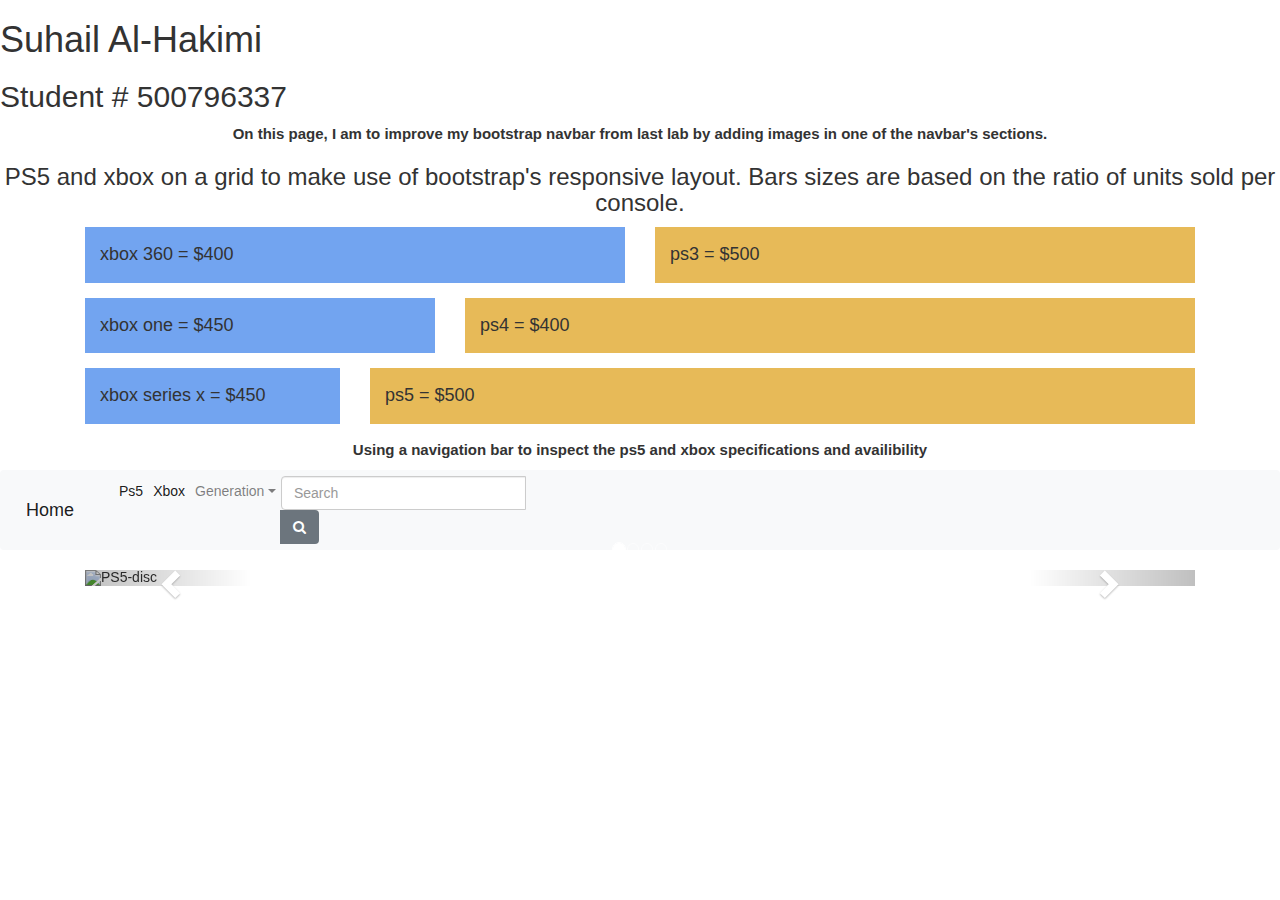
==== jquery/lab4.html @ 858b9059 "Update lab4.html" ====
<!DOCTYPE html>
<html lang="en">
<head>
    <meta charset="UTF-8">
    <meta name="viewport" content="width=device-width, initial-scale=1.0">
    <link rel="stylesheet" href="https://stackpath.bootstrapcdn.com/bootstrap/4.5.2/css/bootstrap.min.css">
    <link rel="stylesheet" href="https://maxcdn.bootstrapcdn.com/font-awesome/4.7.0/css/font-awesome.min.css">
    <script src="https://ajax.googleapis.com/ajax/libs/jquery/3.2.1/jquery.min.js"></script>
    <script src="https://code.jquery.com/jquery-3.5.1.min.js"></script>
    <script src="https://cdn.jsdelivr.net/npm/popper.js@1.16.1/dist/umd/popper.min.js"></script>
    <script src="https://stackpath.bootstrapcdn.com/bootstrap/4.5.2/js/bootstrap.min.js"></script>
    <script>
        $(document).ready(function(){
            $('#content').load("new.html");
        });
    </script>
    <style>
        h1, h2 {color: darkgoldenrod;}
    </style>
    <link rel="stylesheet" type="text/css" href="stylesheet.css">
    <title>CCPS530-Lab4</title>
</head>

<body>
<h1>Suhail Al-Hakimi</h1>
<h2>Student # 500796337</h2>
<p class="style" > On this page, I am to improve my bootstrap navbar from last lab by adding images in one of the navbar's sections.</p>
<h3 style="text-align: center;"> PS5 and xbox on a grid to make use of bootstrap's responsive layout. Bars sizes are based on the ratio of units sold per console.</h3>

<div class="container mt-3">
    <!--Row with two equal columns-->
    <div class="row">
        <div class="col-md-6">
            <div class="gridding">xbox 360 = $400</div>
        </div>
        <div class="col-md-6">
            <div class="gridding2">ps3 = $500</div>
        </div>
    </div>
    
    <!--Row with two columns divided in 1:2 ratio-->
    <div class="row">
        <div class="col-md-4">
            <div class="gridding">xbox one = $450</div>
        </div>
        <div class="col-md-8">
            <div class="gridding2">ps4 = $400</div>
        </div>
    </div>
    
    <!--Row with two columns divided in 1:3 ratio-->
    <div class="row">
        <div class="col-md-3">
            <div class="gridding">xbox series x = $450</div>
        </div>
        <div class="col-md-9">
            <div class="gridding2">ps5 = $500</div>
        </div>
    </div>
</div>

<p class="style">Using a navigation bar to inspect the ps5 and xbox specifications and availibility </p>

<div class="bs-example">
    <nav class="navbar navbar-expand-md navbar-light bg-light" style="z-index:10;">
        <a href="#" class="navbar-brand">Home</a>
        <button type="button" class="navbar-toggler" data-toggle="collapse" data-target="#navbarCollapse">
            <span class="navbar-toggler-icon"></span>
        </button>

        <div class="collapse navbar-collapse justify-content-between" id="navbarCollapse">
            <div class="navbar-nav">
                <a href="#" class="nav-item nav-link active">Ps5</a>
                <a href="#" class="nav-item nav-link active">Xbox</a>
                <div class="nav-item dropdown">
                    <a href="#" class="nav-link dropdown-toggle" data-toggle="dropdown">Generation</a>
                    <div class="dropdown-menu">
                        <a href="#" class="dropdown-item">first generation</a>
                        <a href="#" class="dropdown-item">second generation</a>
                        <a href="#" class="dropdown-item">third generation</a>
                    </div>
                </div>
            </div>
            <form class="form-inline">
                <div class="input-group">                    
                    <input type="text" class="form-control" placeholder="Search">
                    <div class="input-group-append">
                        <button type="button" class="btn btn-secondary"><i class="fa fa-search"></i></button>
                    </div>
                </div>
            </form>
        </div>
    </nav>
</div>

<div id="content"></div>

</body>
</html>
---- jquery/stylesheet.css ----
p.style {
    color: solid gray;
    text-align: center;
    font-size: 15px;
    font-weight: bold;
}
.gridding{
    padding: 15px;
    font-size: 18px;
    background: #72a4f0;
    margin-bottom: 15px;    
}
.gridding2{
    padding: 15px;
    font-size: 18px;
    background: #e7ba58;
    margin-bottom: 15px; 
}
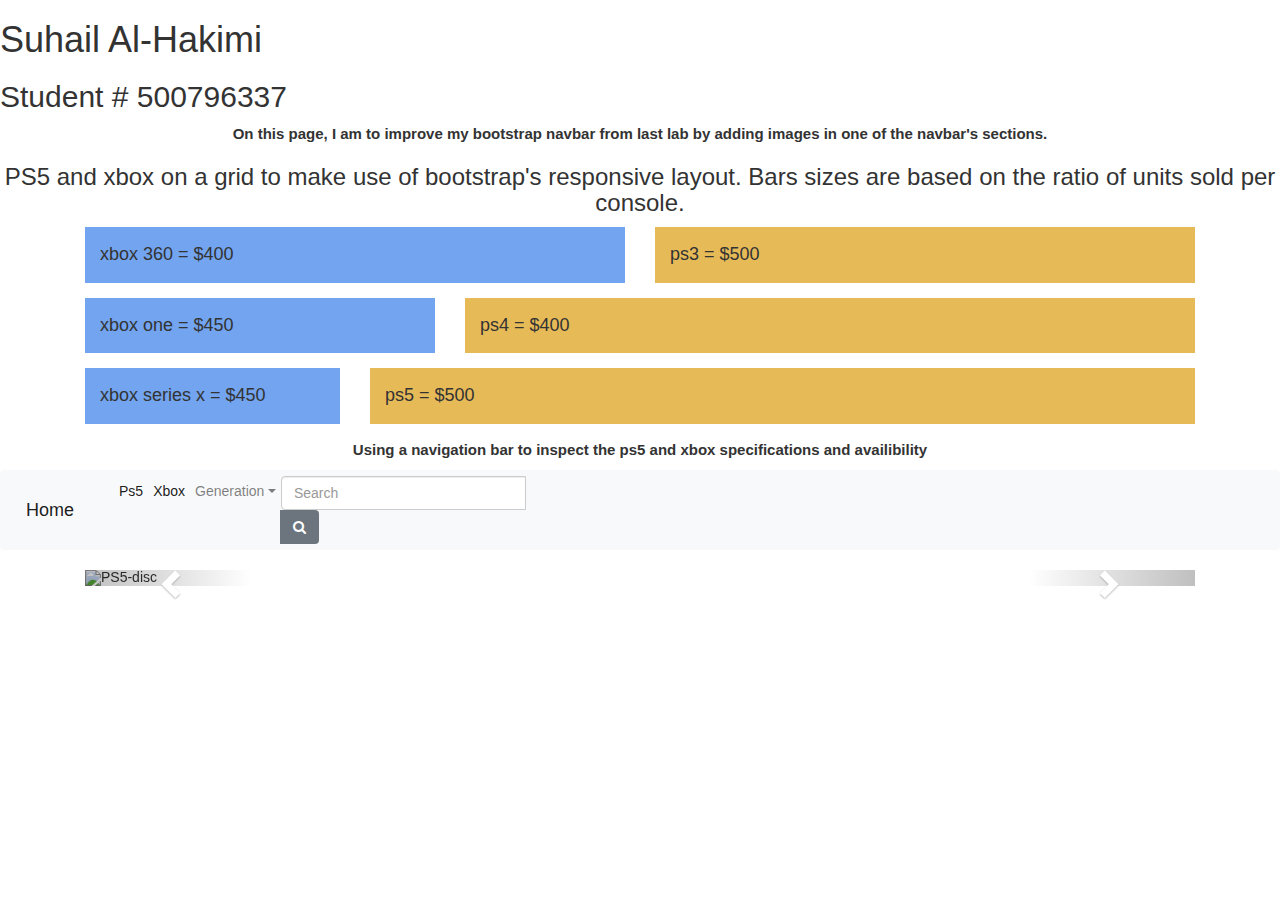
==== commit d545607d: "Update lab4.html" ====
--- a/jquery/lab4.html
+++ b/jquery/lab4.html
@@ -1,99 +1,100 @@
-<!DOCTYPE html>
-<html lang="en">
-<head>
-    <meta charset="UTF-8">
-    <meta name="viewport" content="width=device-width, initial-scale=1.0">
-    <link rel="stylesheet" href="https://stackpath.bootstrapcdn.com/bootstrap/4.5.2/css/bootstrap.min.css">
-    <link rel="stylesheet" href="https://maxcdn.bootstrapcdn.com/font-awesome/4.7.0/css/font-awesome.min.css">
-    <script src="https://ajax.googleapis.com/ajax/libs/jquery/3.2.1/jquery.min.js"></script>
-    <script src="https://code.jquery.com/jquery-3.5.1.min.js"></script>
-    <script src="https://cdn.jsdelivr.net/npm/popper.js@1.16.1/dist/umd/popper.min.js"></script>
-    <script src="https://stackpath.bootstrapcdn.com/bootstrap/4.5.2/js/bootstrap.min.js"></script>
-    <script>
-        $(document).ready(function(){
-            $('#content').load("new.html");
-        });
-    </script>
-    <style>
-        h1, h2 {color: darkgoldenrod;}
-    </style>
-    <link rel="stylesheet" type="text/css" href="stylesheet.css">
-    <title>CCPS530-Lab4</title>
-</head>
-
-<body>
-<h1>Suhail Al-Hakimi</h1>
-<h2>Student # 500796337</h2>
-<p class="style" > On this page, I am to improve my bootstrap navbar from last lab by adding images in one of the navbar's sections.</p>
-<h3 style="text-align: center;"> PS5 and xbox on a grid to make use of bootstrap's responsive layout. Bars sizes are based on the ratio of units sold per console.</h3>
-
-<div class="container mt-3">
-    <!--Row with two equal columns-->
-    <div class="row">
-        <div class="col-md-6">
-            <div class="gridding">xbox 360 = $400</div>
-        </div>
-        <div class="col-md-6">
-            <div class="gridding2">ps3 = $500</div>
-        </div>
-    </div>
-    
-    <!--Row with two columns divided in 1:2 ratio-->
-    <div class="row">
-        <div class="col-md-4">
-            <div class="gridding">xbox one = $450</div>
-        </div>
-        <div class="col-md-8">
-            <div class="gridding2">ps4 = $400</div>
-        </div>
-    </div>
-    
-    <!--Row with two columns divided in 1:3 ratio-->
-    <div class="row">
-        <div class="col-md-3">
-            <div class="gridding">xbox series x = $450</div>
-        </div>
-        <div class="col-md-9">
-            <div class="gridding2">ps5 = $500</div>
-        </div>
-    </div>
-</div>
-
-<p class="style">Using a navigation bar to inspect the ps5 and xbox specifications and availibility </p>
-
-<div class="bs-example">
-    <nav class="navbar navbar-expand-md navbar-light bg-light" style="z-index:10;">
-        <a href="#" class="navbar-brand">Home</a>
-        <button type="button" class="navbar-toggler" data-toggle="collapse" data-target="#navbarCollapse">
-            <span class="navbar-toggler-icon"></span>
-        </button>
-
-        <div class="collapse navbar-collapse justify-content-between" id="navbarCollapse">
-            <div class="navbar-nav">
-                <a href="#" class="nav-item nav-link active">Ps5</a>
-                <a href="#" class="nav-item nav-link active">Xbox</a>
-                <div class="nav-item dropdown">
-                    <a href="#" class="nav-link dropdown-toggle" data-toggle="dropdown">Generation</a>
-                    <div class="dropdown-menu">
-                        <a href="#" class="dropdown-item">first generation</a>
-                        <a href="#" class="dropdown-item">second generation</a>
-                        <a href="#" class="dropdown-item">third generation</a>
-                    </div>
-                </div>
-            </div>
-            <form class="form-inline">
-                <div class="input-group">                    
-                    <input type="text" class="form-control" placeholder="Search">
-                    <div class="input-group-append">
-                        <button type="button" class="btn btn-secondary"><i class="fa fa-search"></i></button>
-                    </div>
-                </div>
-            </form>
-        </div>
-    </nav>
-</div>
-
-<div id="content"></div>
-
-</body>
-</html>
+<!DOCTYPE html>
+<html lang="en">
+<head>
+    <meta charset="UTF-8">
+    <meta name="viewport" content="width=device-width, initial-scale=1.0">
+    <link rel="stylesheet" href="https://stackpath.bootstrapcdn.com/bootstrap/4.5.2/css/bootstrap.min.css">
+    <link rel="stylesheet" href="https://maxcdn.bootstrapcdn.com/font-awesome/4.7.0/css/font-awesome.min.css">
+    <script src="https://code.jquery.com/jquery-3.5.1.min.js"></script>
+    <script src="https://cdn.jsdelivr.net/npm/popper.js@1.16.1/dist/umd/popper.min.js"></script>
+    <script src="https://stackpath.bootstrapcdn.com/bootstrap/4.5.2/js/bootstrap.min.js"></script>
+    <script src="https://ajax.googleapis.com/ajax/libs/jquery/3.2.1/jquery.min.js"></script>
+    <style>
+        h1, h2 {color: darkgoldenrod;}
+    </style>
+    <script>
+        $(document).ready(function(){
+            $('#content').load("new.html");
+        });
+    </script>
+    
+    <link rel="stylesheet" type="text/css" href="stylesheet.css">
+    <title>CCPS530-Lab4</title>
+</head>
+
+<body>
+<h1>Suhail Al-Hakimi</h1>
+<h2>Student # 500796337</h2>
+<p class="style" > On this page, I am to improve my bootstrap navbar from last lab by adding images in one of the navbar's sections.</p>
+<h3 style="text-align: center;"> PS5 and xbox on a grid to make use of bootstrap's responsive layout. Bars sizes are based on the ratio of units sold per console.</h3>
+
+<div class="container mt-3">
+    <!--Row with two equal columns-->
+    <div class="row">
+        <div class="col-md-6">
+            <div class="gridding">xbox 360 = $400</div>
+        </div>
+        <div class="col-md-6">
+            <div class="gridding2">ps3 = $500</div>
+        </div>
+    </div>
+    
+    <!--Row with two columns divided in 1:2 ratio-->
+    <div class="row">
+        <div class="col-md-4">
+            <div class="gridding">xbox one = $450</div>
+        </div>
+        <div class="col-md-8">
+            <div class="gridding2">ps4 = $400</div>
+        </div>
+    </div>
+    
+    <!--Row with two columns divided in 1:3 ratio-->
+    <div class="row">
+        <div class="col-md-3">
+            <div class="gridding">xbox series x = $450</div>
+        </div>
+        <div class="col-md-9">
+            <div class="gridding2">ps5 = $500</div>
+        </div>
+    </div>
+</div>
+
+<p class="style">Using a navigation bar to inspect the ps5 and xbox specifications and availibility </p>
+
+<div class="bs-example">
+    <nav class="navbar navbar-expand-md navbar-light bg-light" style="z-index:10;">
+        <a href="#" class="navbar-brand">Home</a>
+        <button type="button" class="navbar-toggler" data-toggle="collapse" data-target="#navbarCollapse">
+            <span class="navbar-toggler-icon"></span>
+        </button>
+
+        <div class="collapse navbar-collapse justify-content-between" id="navbarCollapse">
+            <div class="navbar-nav">
+                <a href="#" class="nav-item nav-link active">Ps5</a>
+                <a href="#" class="nav-item nav-link active">Xbox</a>
+                <div class="nav-item dropdown">
+                    <a href="#" class="nav-link dropdown-toggle" data-toggle="dropdown">Generation</a>
+                    <div class="dropdown-menu">
+                        <a href="#" class="dropdown-item">first generation</a>
+                        <a href="#" class="dropdown-item">second generation</a>
+                        <a href="#" class="dropdown-item">third generation</a>
+                    </div>
+                </div>
+            </div>
+            <form class="form-inline">
+                <div class="input-group">                    
+                    <input type="text" class="form-control" placeholder="Search">
+                    <div class="input-group-append">
+                        <button type="button" class="btn btn-secondary"><i class="fa fa-search"></i></button>
+                    </div>
+                </div>
+            </form>
+        </div>
+    </nav>
+</div>
+
+<div id="content"></div>
+
+</body>
+</html>
--- a/jquery/stylesheet.css
+++ b/jquery/stylesheet.css
@@ -15,4 +15,8 @@
     font-size: 18px;
     background: #e7ba58;
     margin-bottom: 15px; 
-}+}
+.navbar{
+    z-index: 999 !important;
+    width: 100% !important;
+}
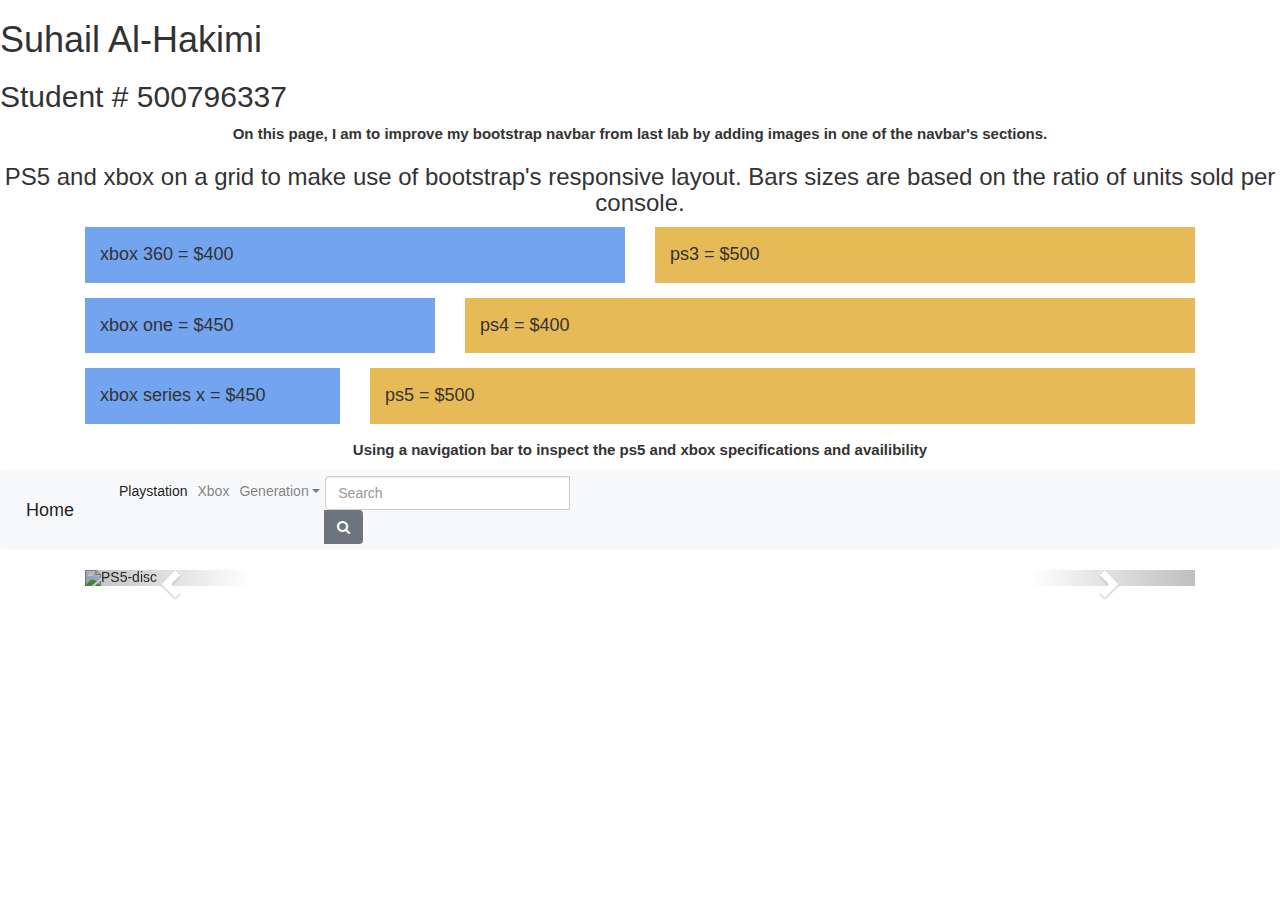
==== commit cec9bec7: "Update lab4.html" ====
--- a/jquery/lab4.html
+++ b/jquery/lab4.html
@@ -5,6 +5,7 @@
     <meta name="viewport" content="width=device-width, initial-scale=1.0">
     <link rel="stylesheet" href="https://stackpath.bootstrapcdn.com/bootstrap/4.5.2/css/bootstrap.min.css">
     <link rel="stylesheet" href="https://maxcdn.bootstrapcdn.com/font-awesome/4.7.0/css/font-awesome.min.css">
+    <link rel="stylesheet" type="text/css" href="stylesheet.css">
     <script src="https://code.jquery.com/jquery-3.5.1.min.js"></script>
     <script src="https://cdn.jsdelivr.net/npm/popper.js@1.16.1/dist/umd/popper.min.js"></script>
     <script src="https://stackpath.bootstrapcdn.com/bootstrap/4.5.2/js/bootstrap.min.js"></script>
@@ -17,8 +18,11 @@
             $('#content').load("new.html");
         });
     </script>
-    
-    <link rel="stylesheet" type="text/css" href="stylesheet.css">
+    <script>
+        $(document).ready(function(){
+            $('#content1').load("navbar.html");
+        });
+    </script>
     <title>CCPS530-Lab4</title>
 </head>
 
@@ -62,37 +66,7 @@
 
 <p class="style">Using a navigation bar to inspect the ps5 and xbox specifications and availibility </p>
 
-<div class="bs-example">
-    <nav class="navbar navbar-expand-md navbar-light bg-light" style="z-index:10;">
-        <a href="#" class="navbar-brand">Home</a>
-        <button type="button" class="navbar-toggler" data-toggle="collapse" data-target="#navbarCollapse">
-            <span class="navbar-toggler-icon"></span>
-        </button>
-
-        <div class="collapse navbar-collapse justify-content-between" id="navbarCollapse">
-            <div class="navbar-nav">
-                <a href="#" class="nav-item nav-link active">Ps5</a>
-                <a href="#" class="nav-item nav-link active">Xbox</a>
-                <div class="nav-item dropdown">
-                    <a href="#" class="nav-link dropdown-toggle" data-toggle="dropdown">Generation</a>
-                    <div class="dropdown-menu">
-                        <a href="#" class="dropdown-item">first generation</a>
-                        <a href="#" class="dropdown-item">second generation</a>
-                        <a href="#" class="dropdown-item">third generation</a>
-                    </div>
-                </div>
-            </div>
-            <form class="form-inline">
-                <div class="input-group">                    
-                    <input type="text" class="form-control" placeholder="Search">
-                    <div class="input-group-append">
-                        <button type="button" class="btn btn-secondary"><i class="fa fa-search"></i></button>
-                    </div>
-                </div>
-            </form>
-        </div>
-    </nav>
-</div>
+<div id="content1"></div>
 
 <div id="content"></div>
 
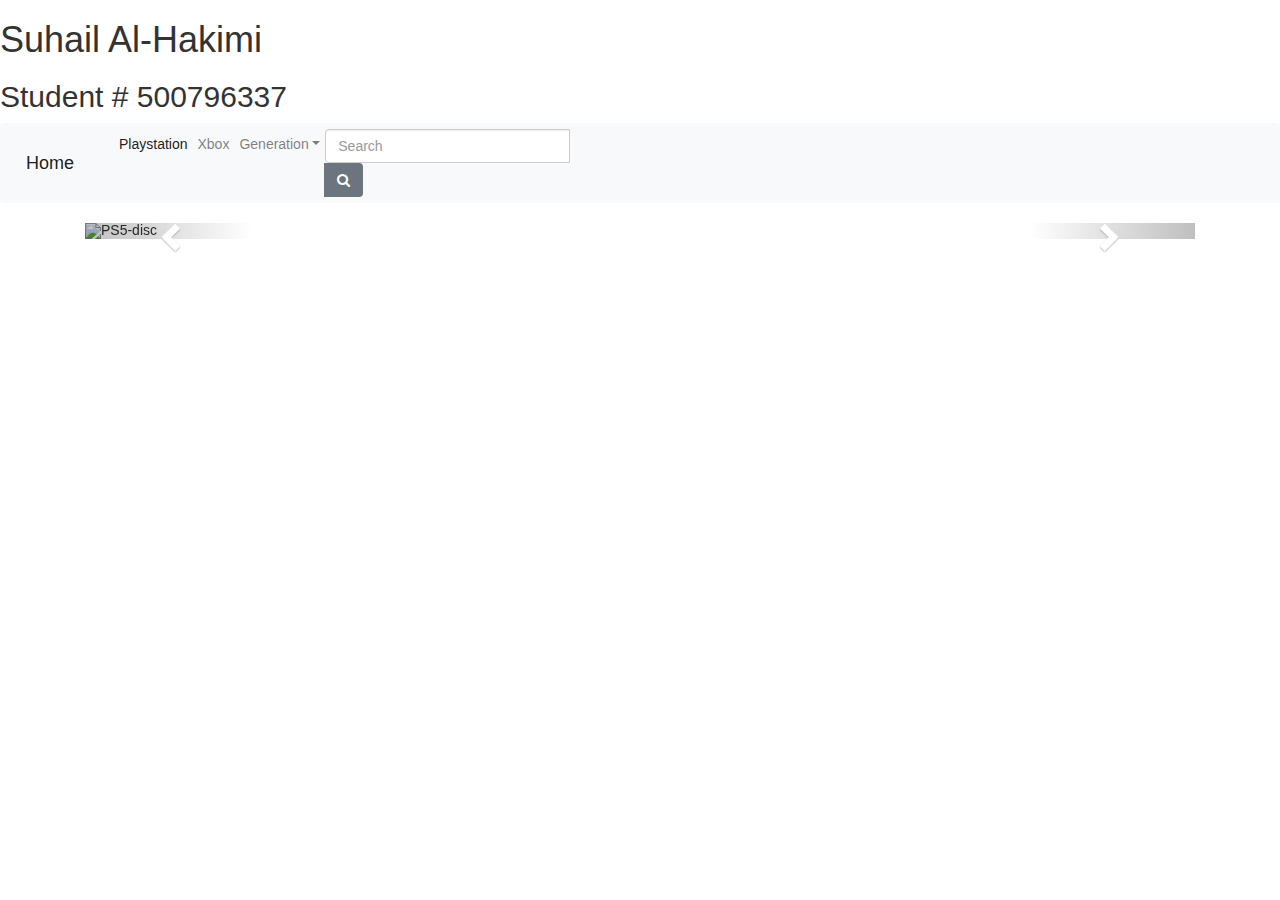
==== commit 6af327f9: "Update lab4.html" ====
--- a/jquery/lab4.html
+++ b/jquery/lab4.html
@@ -15,56 +15,22 @@
     </style>
     <script>
         $(document).ready(function(){
-            $('#content').load("new.html");
+            $('#content1').load("navbar.html");
         });
     </script>
     <script>
         $(document).ready(function(){
-            $('#content1').load("navbar.html");
+            $('#content').load("new.html");
         });
     </script>
+
     <title>CCPS530-Lab4</title>
 </head>
 
 <body>
 <h1>Suhail Al-Hakimi</h1>
 <h2>Student # 500796337</h2>
-<p class="style" > On this page, I am to improve my bootstrap navbar from last lab by adding images in one of the navbar's sections.</p>
-<h3 style="text-align: center;"> PS5 and xbox on a grid to make use of bootstrap's responsive layout. Bars sizes are based on the ratio of units sold per console.</h3>
 
-<div class="container mt-3">
-    <!--Row with two equal columns-->
-    <div class="row">
-        <div class="col-md-6">
-            <div class="gridding">xbox 360 = $400</div>
-        </div>
-        <div class="col-md-6">
-            <div class="gridding2">ps3 = $500</div>
-        </div>
-    </div>
-    
-    <!--Row with two columns divided in 1:2 ratio-->
-    <div class="row">
-        <div class="col-md-4">
-            <div class="gridding">xbox one = $450</div>
-        </div>
-        <div class="col-md-8">
-            <div class="gridding2">ps4 = $400</div>
-        </div>
-    </div>
-    
-    <!--Row with two columns divided in 1:3 ratio-->
-    <div class="row">
-        <div class="col-md-3">
-            <div class="gridding">xbox series x = $450</div>
-        </div>
-        <div class="col-md-9">
-            <div class="gridding2">ps5 = $500</div>
-        </div>
-    </div>
-</div>
-
-<p class="style">Using a navigation bar to inspect the ps5 and xbox specifications and availibility </p>
 
 <div id="content1"></div>
 
